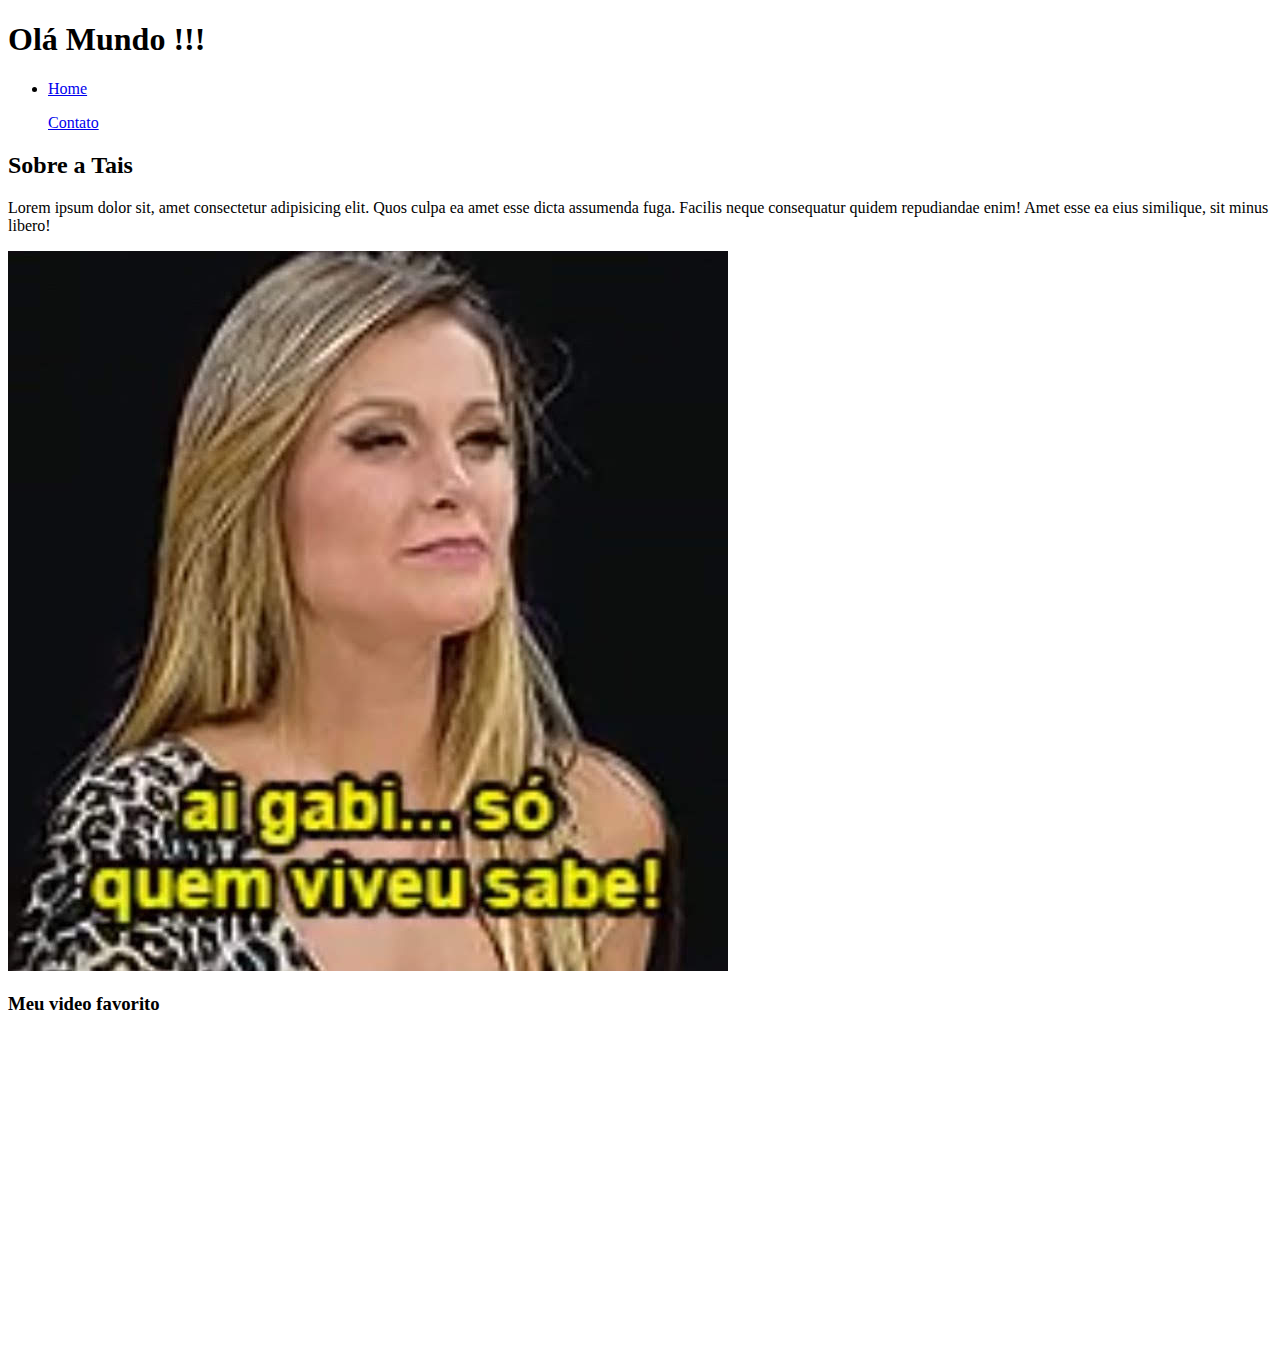
==== exercicio aula 1/index.html @ 04227661 "Aula de fundamentos da web" ====
<!DOCTYPE html>
<html lang="pt-br">
<head>
    <meta charset="UTF-8">
    <meta name="viewport" content="width=device-width, initial-scale=1.0">
    <title>Meu Perfil</title>
</head>
<body>
    <h1>Olá Mundo !!!</h1>

    <ul>
        <li>
            <p><a href="index.html"> Home</a></p>
            <p><a href="contato.html"> Contato</a></p>
        </li>
    </ul>

    <h2>Sobre a Tais </h2>
   
    <p>Lorem ipsum dolor sit, amet consectetur adipisicing elit. Quos culpa ea amet esse dicta assumenda fuga. Facilis neque consequatur quidem repudiandae enim! Amet esse ea eius similique, sit minus libero!</p>
    
    <img src="imagem/WhatsApp Image 2023-07-05 at 18.57.18.jpeg" alt="Meu meme favorito">
    
    <h3>Meu video favorito </h3>
    <iframe 
    width="560"
     height="315"
      src="https://www.youtube.com/embed/zBukbgTN0cE" 
      title="YouTube video player" 
      frameborder="0" 
      allow="accelerometer; autoplay; clipboard-write; encrypted-media; gyroscope; picture-in-picture; web-share" 
      allowfullscreen>
    </iframe>

    

</body>
</html>
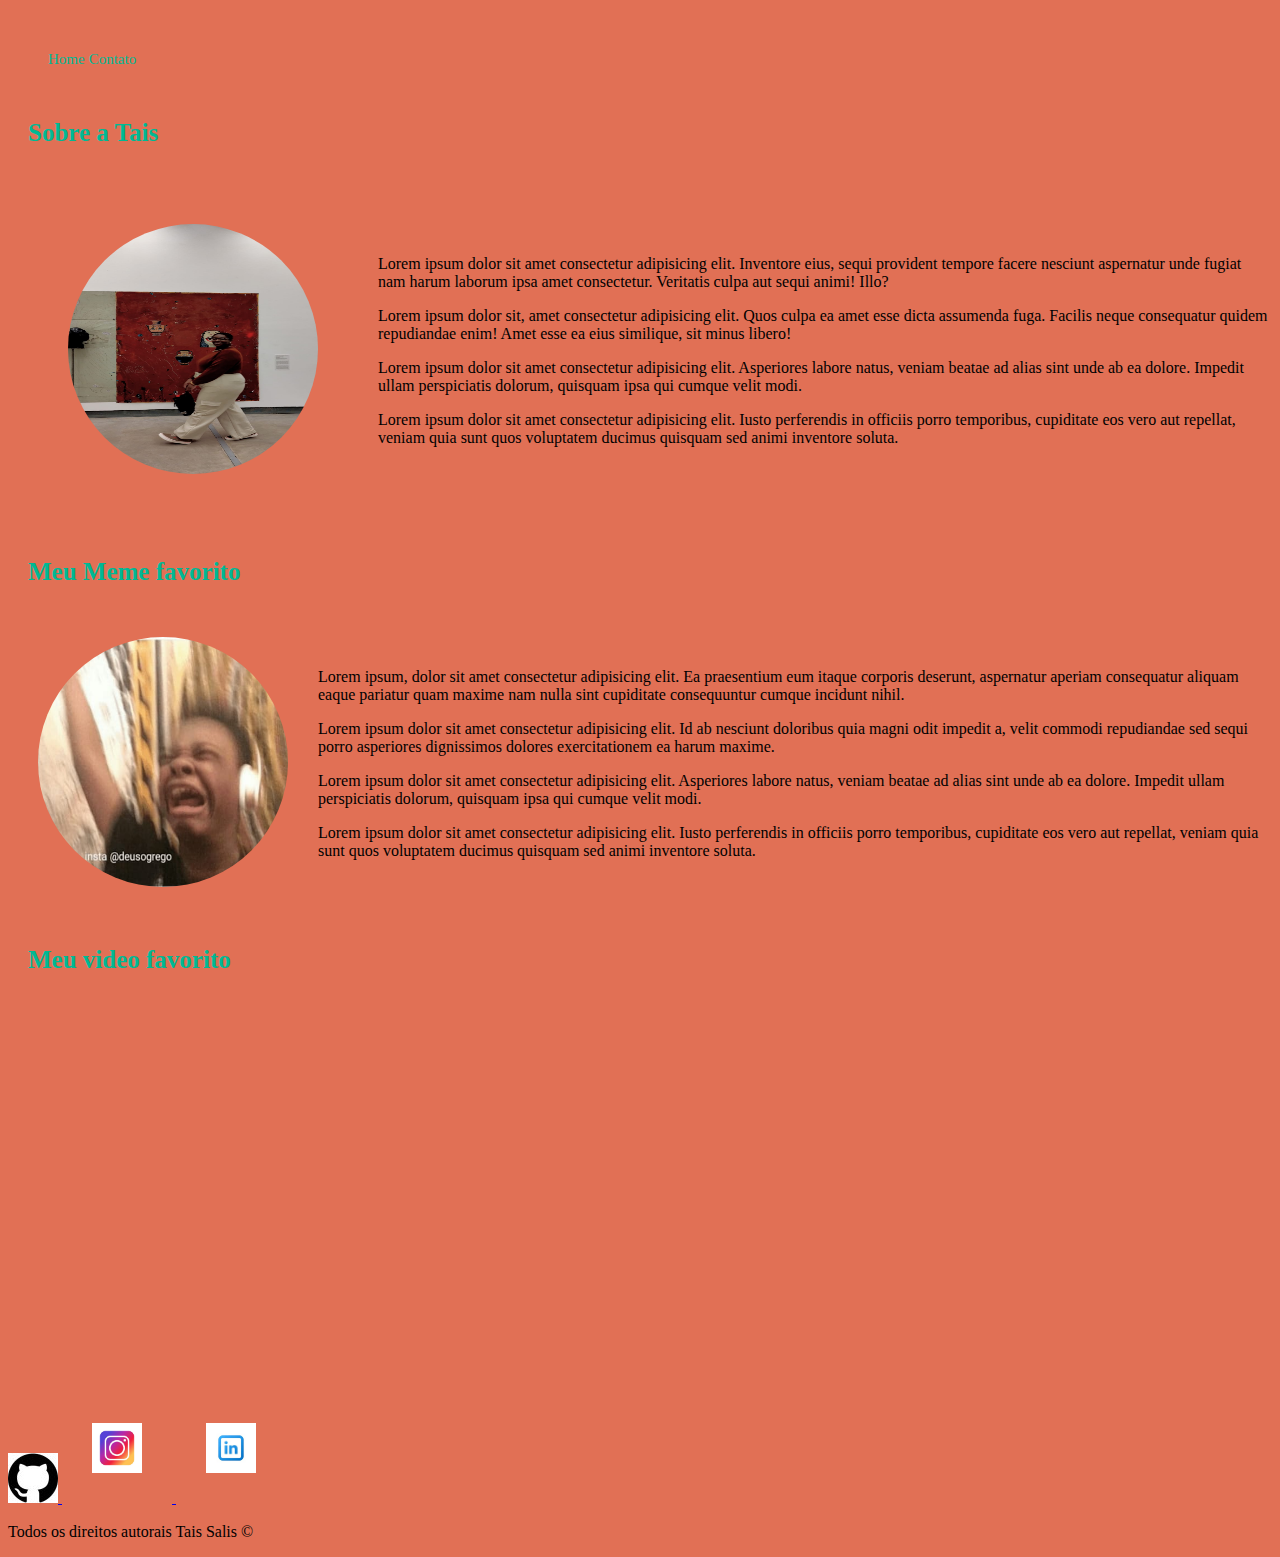
==== commit a20400bc: "Aula 2- CSS" ====
--- a/exercicio aula 1/index.html
+++ b/exercicio aula 1/index.html
@@ -6,22 +6,52 @@
     <title>Meu Perfil</title>
 </head>
 <body>
-    <h1>Olá Mundo !!!</h1>
+    <link rel="stylesheet" href= "css/style.css">
 
-    <ul>
+    <ul id="menu">
         <li>
-            <p><a href="index.html"> Home</a></p>
-            <p><a href="contato.html"> Contato</a></p>
+            <p><a href="index.html"> Home</a>
+            <a href="contato.html"> Contato</a>
         </li>
     </ul>
 
-    <h2>Sobre a Tais </h2>
-   
+    
+    <h1> Sobre a Tais</h1>
+
+    <div class="container">
+
+    <div class="p-30">
+        <img class="br-50 wh p-30"  src="imagem/19a05c03-708f-4cae-9999-a04080f9cad1.jpg" alt="Foto da Tais">
+    </div>
+    <div>
+    <p>Lorem ipsum dolor sit amet consectetur adipisicing elit. Inventore eius, sequi provident tempore facere nesciunt aspernatur unde fugiat nam harum laborum ipsa amet consectetur. Veritatis culpa aut sequi animi! Illo?</p>
     <p>Lorem ipsum dolor sit, amet consectetur adipisicing elit. Quos culpa ea amet esse dicta assumenda fuga. Facilis neque consequatur quidem repudiandae enim! Amet esse ea eius similique, sit minus libero!</p>
-    
-    <img src="imagem/WhatsApp Image 2023-07-05 at 18.57.18.jpeg" alt="Meu meme favorito">
-    
+    <p>Lorem ipsum dolor sit amet consectetur adipisicing elit. Asperiores labore natus, veniam beatae ad alias sint unde ab ea dolore. Impedit ullam perspiciatis dolorum, quisquam ipsa qui cumque velit modi.</p>
+    <p>Lorem ipsum dolor sit amet consectetur adipisicing elit. Iusto perferendis in officiis porro temporibus, cupiditate eos vero aut repellat, veniam quia sunt quos voluptatem ducimus quisquam sed animi inventore soluta.</p>
+
+</div>
+</div>
+
+<h2>Meu Meme favorito </h2>
+
+<div class="container"> 
+<div>
+<img class="br-50 wh p-30" src="imagem/WhatsApp Image 2023-07-05 at 18.59.13.jpeg" alt="Meu meme favorito">
+  
+</div>
+
+<div>
+  <p>Lorem ipsum, dolor sit amet consectetur adipisicing elit. Ea praesentium eum itaque corporis deserunt, aspernatur aperiam consequatur aliquam eaque pariatur quam maxime nam nulla sint cupiditate consequuntur cumque incidunt nihil.</p>
+    <p>Lorem ipsum dolor sit amet consectetur adipisicing elit. Id ab nesciunt doloribus quia magni odit impedit a, velit commodi repudiandae sed sequi porro asperiores dignissimos dolores exercitationem ea harum maxime.</p>
+    <p>Lorem ipsum dolor sit amet consectetur adipisicing elit. Asperiores labore natus, veniam beatae ad alias sint unde ab ea dolore. Impedit ullam perspiciatis dolorum, quisquam ipsa qui cumque velit modi.</p>
+    <p>Lorem ipsum dolor sit amet consectetur adipisicing elit. Iusto perferendis in officiis porro temporibus, cupiditate eos vero aut repellat, veniam quia sunt quos voluptatem ducimus quisquam sed animi inventore soluta.</p>
+
+    </div>   
+    </div>
+  
     <h3>Meu video favorito </h3>
+   <div class=" mg">
+
     <iframe 
     width="560"
      height="315"
@@ -31,8 +61,23 @@
       allow="accelerometer; autoplay; clipboard-write; encrypted-media; gyroscope; picture-in-picture; web-share" 
       allowfullscreen>
     </iframe>
+</div>
+  
+<footer>
+    <a href= "https://github.com/Taisluiza" target="_blank">
+<img  class="tmp-30 center" src="imagem/git.jpg" alt="Github">
+</a>
 
-    
+<a href="https://www.instagram.com/omgluizat/" target="_blank">
+<img class="tm p-30 center" src="imagem/instagram.jpg" alt="Instagram">
+</a>
+
+<a href="https://www.linkedin.com/in/taisluiza/" target="_blank">
+<img class="tm p-30 center" src="imagem/link.jpg" alt="Linkedin">
+</a>
+
+    <p class="center">Todos os direitos autorais Tais Salis &copy;</p>
+</footer>
 
 </body>
 </html>--- a/exercicio aula 1/css/style.css
+++ b/exercicio aula 1/css/style.css
@@ -0,0 +1,66 @@
+/*Configuração do index*/
+
+body{
+    background-color: #e17055;
+}
+.container{
+    display: flex;
+    flex-flow: row ;
+    justify-content: justify;
+    align-items: center;
+}
+
+.center{
+    align-items: center;
+}
+
+#menu li {
+    display: inline;
+    padding: 20px;
+}
+#menu li a{
+    text-decoration: none;
+    color: #00b894;
+    font-size: 15px;
+}
+#menu li a:hover{
+    color: aliceblue;
+}
+
+.p-30{
+    padding: 30px;
+}
+.br-50{
+    border-radius: 60%;
+}
+.wh{
+    width: 250px;
+     height: 250px;
+}
+.tm{
+    width: 50px;
+    height: 50px;
+}
+.mg{
+    margin: 50px;
+}
+
+h1,h2,h3,h4,h5,h6{
+    color: #00b894;
+    margin-left: 20px;
+    font-size: 25px;
+}
+
+
+
+/*ESTILO DA PAGINA CONTATO*/
+
+.ml{
+    margin-left: 50px;
+}
+
+.fs{
+    font-size: 25px;
+    color: #00b894;
+
+}